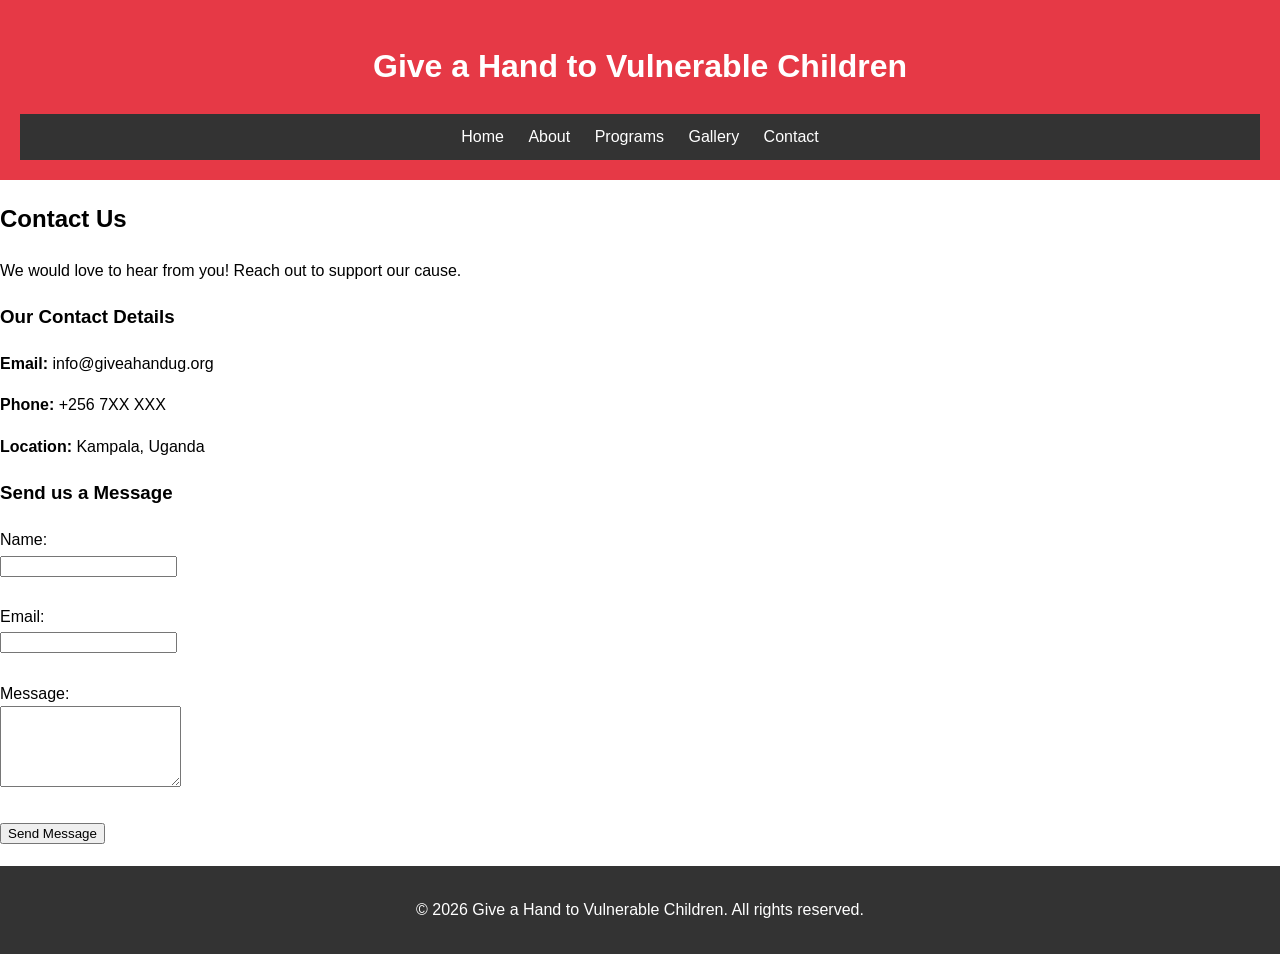
==== contact.html @ 40e2cd07 "Add files via upload" ====
<!DOCTYPE html>
<html lang="en">
<head>
    <meta charset="UTF-8">
    <meta name="viewport" content="width=device-width, initial-scale=1.0">
    <title>Contact Us - Give a Hand</title>
    <link rel="stylesheet" href="style.css">
</head>
<body>
    <header>
        <h1>Give a Hand to Vulnerable Children</h1>
        <nav>
            <a href="index.html">Home</a>
            <a href="about.html">About</a>
            <a href="programs.html">Programs</a>
            <a href="gallery.html">Gallery</a>
            <a href="contact.html">Contact</a>
        </nav>
    </header>

    <main>
        <h2>Contact Us</h2>
        <p>We would love to hear from you! Reach out to support our cause.</p>
        
        <h3>Our Contact Details</h3>
        <p><b>Email:</b> info@giveahandug.org</p>
        <p><b>Phone:</b> +256 7XX XXX</p>
        <p><b>Location:</b> Kampala, Uganda</p>

        <h3>Send us a Message</h3>
        <form>
            <label>Name:</label><br>
            <input type="text" name="name"><br><br>
            
            <label>Email:</label><br>
            <input type="email" name="email"><br><br>
            
            <label>Message:</label><br>
            <textarea name="message" rows="5"></textarea><br><br>
            
            <button type="submit">Send Message</button>
        </form>
    </main>

    <footer>
        <p>&copy; 2026 Give a Hand to Vulnerable Children. All rights reserved.</p>
    </footer>
</body>
</html>
---- style.css ----
body{font-family:Arial,sans-serif;margin:0;padding:0;line-height:1.6}
header{background:#e63946;color:#fff;text-align:center;padding:20px}
.btn-donate{background:#ff9f1c;color:#fff;padding:12px 25px;text-decoration:none;border-radius:5px;display:inline-block;margin:10px}
nav{background:#333;text-align:center;padding:10px}
nav a{color:#fff;margin:0 10px;text-decoration:none}
.hero{position:relative;text-align:center}
.hero img{width:100%;max-height:400px;object-fit:cover}
.hero-text{position:absolute;top:50%;left:50%;transform:translate(-50%,-50%);color:#fff;background:rgba(0,0,0,0.6);padding:20px;border-radius:10px}
.quick-donate a{background:#fff;color:#e63946;padding:8px 15px;margin:5px;border-radius:5px;text-decoration:none}
.programs{display:grid;grid-template-columns:repeat(auto-fit,minmax(250px,1fr));gap:20px;padding:20px}
.program{background:#f1f1f1;padding:20px;border-radius:10px;text-align:center}
.btn{background:#e63946;color:#fff;padding:10px 20px;text-decoration:none;border-radius:5px}
.gallery{display:flex;gap:10px;padding:20px;flex-wrap:wrap}
.gallery img{width:45%;border-radius:10px}
footer{background:#333;color:#fff;text-align:center;padding:15px;margin-top:20px}
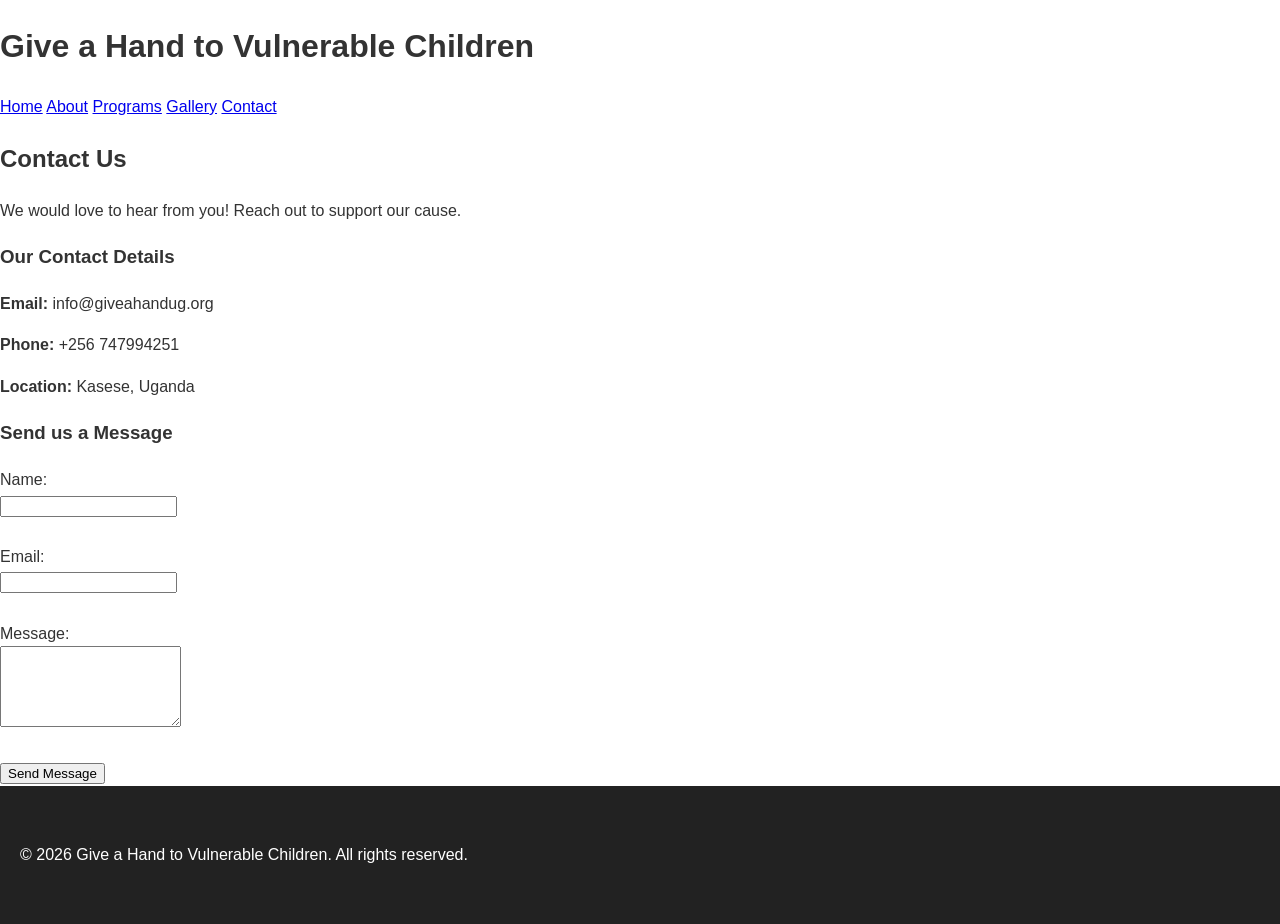
==== commit 79e0e6dc: "Update contact.html" ====
--- a/contact.html
+++ b/contact.html
@@ -24,8 +24,8 @@
         
         <h3>Our Contact Details</h3>
         <p><b>Email:</b> info@giveahandug.org</p>
-        <p><b>Phone:</b> +256 7XX XXX</p>
-        <p><b>Location:</b> Kampala, Uganda</p>
+        <p><b>Phone:</b> +256 747994251</p>
+        <p><b>Location:</b> Kasese, Uganda</p>
 
         <h3>Send us a Message</h3>
         <form>
@@ -46,4 +46,4 @@
         <p>&copy; 2026 Give a Hand to Vulnerable Children. All rights reserved.</p>
     </footer>
 </body>
-</html>+</html>
--- a/style.css
+++ b/style.css
@@ -1,15 +1,24 @@
-body{font-family:Arial,sans-serif;margin:0;padding:0;line-height:1.6}
-header{background:#e63946;color:#fff;text-align:center;padding:20px}
-.btn-donate{background:#ff9f1c;color:#fff;padding:12px 25px;text-decoration:none;border-radius:5px;display:inline-block;margin:10px}
-nav{background:#333;text-align:center;padding:10px}
-nav a{color:#fff;margin:0 10px;text-decoration:none}
-.hero{position:relative;text-align:center}
-.hero img{width:100%;max-height:400px;object-fit:cover}
-.hero-text{position:absolute;top:50%;left:50%;transform:translate(-50%,-50%);color:#fff;background:rgba(0,0,0,0.6);padding:20px;border-radius:10px}
-.quick-donate a{background:#fff;color:#e63946;padding:8px 15px;margin:5px;border-radius:5px;text-decoration:none}
-.programs{display:grid;grid-template-columns:repeat(auto-fit,minmax(250px,1fr));gap:20px;padding:20px}
-.program{background:#f1f1f1;padding:20px;border-radius:10px;text-align:center}
-.btn{background:#e63946;color:#fff;padding:10px 20px;text-decoration:none;border-radius:5px}
-.gallery{display:flex;gap:10px;padding:20px;flex-wrap:wrap}
-.gallery img{width:45%;border-radius:10px}
-footer{background:#333;color:#fff;text-align:center;padding:15px;margin-top:20px}+body {margin:0; font-family:Arial, sans-serif; color:#333; line-height:1.6;}
+.navbar {display:flex; justify-content:space-between; align-items:center; background:#fff; padding:15px 40px; box-shadow:0 2px 5px rgba(0,0,0,0.1); position:sticky; top:0; z-index:1000;}
+.logo {font-size:22px; font-weight:bold; color:#C0392B;}
+.menu {list-style:none; display:flex; gap:20px; align-items:center;}
+.menu a {text-decoration:none; color:#333; font-weight:600;}
+.btn-donate {background:#E74C3C; color:#fff !important; padding:10px 18px; border-radius:5px;}
+.btn-login {border:1px solid #C0392B; color:#C0392B !important; padding:10px 18px; border-radius:5px;}
+.hero {text-align:center; padding:120px 20px; color:#fff;}
+.hero h1 {font-size:42px; margin-bottom:10px;}
+.cta-buttons {margin-top:20px;}
+.btn {padding:14px 28px; border-radius:5px; text-decoration:none; margin:8px; font-weight:bold; display:inline-block;}
+.btn-primary {background:#E74C3C; color:#fff;}
+.btn-secondary {background:#fff; color:#C0392B;}
+section {padding:60px 20px; text-align:center;}
+.trust {background:#f9f9f9;}
+.trust-boxes {display:flex; justify-content:center; gap:20px; flex-wrap:wrap;}
+.box {background:#fff; padding:25px; border-radius:8px; width:280px; box-shadow:0 2px 5px rgba(0,0,0,0.1);}
+.gallery {display:flex; justify-content:center; gap:20px; flex-wrap:wrap;}
+.card {background:#fff; border-radius:8px; overflow:hidden; width:300px; box-shadow:0 2px 5px rgba(0,0,0,0.1);}
+.card img {width:100%; height:200px; object-fit:cover;}
+.card p {padding:15px; font-weight:bold;}
+.companies {background:#C0392B; color:#fff;}
+.qr {width:220px; margin:20px auto; border-radius:10px;}
+footer {background:#222; color:#fff; padding:40px 20px;}
